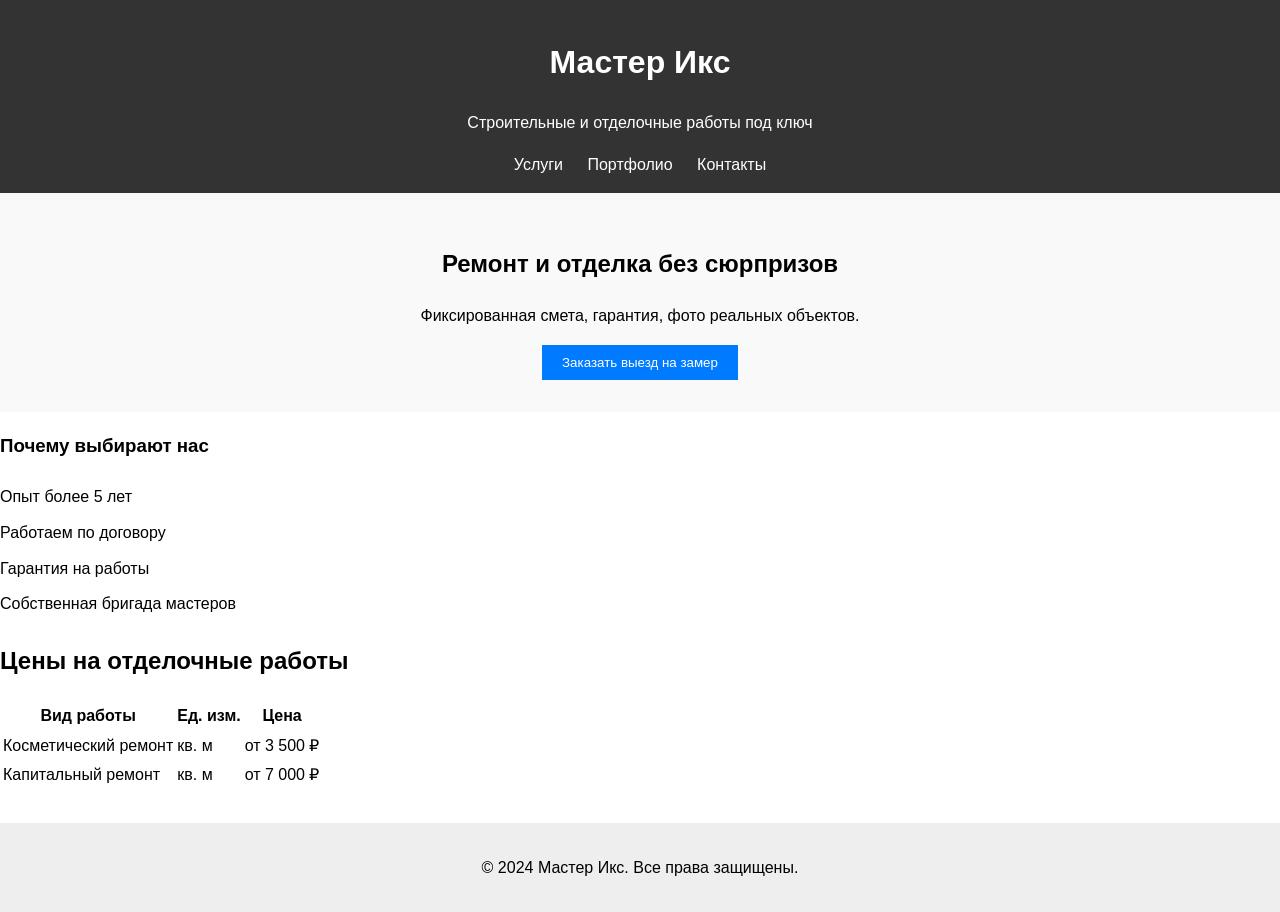
==== contacts.html @ 5e1fc559 "Создал страницы портфолио и контактов" ====
<!DOCTYPE html>
<html lang="ru">
<head>
  <meta charset="UTF-8" />
  <meta name="viewport" content="width=device-width, initial-scale=1.0"/>
  <title>Мастер Икс — строительные и отделочные работы</title>
  <link rel="stylesheet" href="css/style.css" />
</head>
<body>
  <header>
    <h1>Мастер Икс</h1>
    <p>Строительные и отделочные работы под ключ</p>

  <nav>
    <a href="services.html">Услуги</a>
    <a href="portfolio.html">Портфолио</a>
    <a href="#contacts">Контакты</a>
</nav>

  
  </header>

  <main>
    <section class="hero">
      <h2>Ремонт и отделка без сюрпризов</h2>
      <p>Фиксированная смета, гарантия, фото реальных объектов.</p>
      <button onclick="location.href='contacts.html'">Заказать выезд на замер</button>
    </section>

    <section class="features">
      <h3>Почему выбирают нас</h3>

      <ul>
        <li>Опыт более 5 лет</li>
        <li>Работаем по договору</li>
        <li>Гарантия на работы</li>
        <li>Собственная бригада мастеров</li>
      </ul>
    </section>
<section class="prices-section">
    <h2>Цены на отделочные работы</h2>
    <table class="price-table">
        <thead>
            <tr>
                <th>Вид работы</th>
                <th>Ед. изм.</th>
                <th>Цена</th>
            </tr>
        </thead>
        <tbody>
            <tr>
                <td>Косметический ремонт</td>
                <td>кв. м</td>
                <td>от 3 500 ₽</td>
            </tr>
            <tr>
                <td>Капитальный ремонт</td>
                <td>кв. м</td>
                <td>от 7 000 ₽</td>
            </tr>
        </tbody>
    </table>
</section>

  </main>

  <footer>
    <p>&copy; 2024 Мастер Икс. Все права защищены.</p>
  </footer>
</body>
</html>
---- css/style.css ----
body { font-family: Arial, sans-serif; margin: 0; padding: 0; line-height: 1.6; }
header { background: #333; color: #fff; padding: 1rem; text-align: center; }
nav a { color: #fff; margin: 0 10px; text-decoration: none; }
.hero { padding: 2rem; text-align: center; background: #f9f9f9; }
button { padding: 10px 20px; background: #007bff; color: white; border: none; cursor: pointer; }
ul { list-style-type: none; padding: 0; }
li { padding: 5px 0; }
footer { text-align: center; padding: 1rem; margin-top: 2rem; background: #eee; }
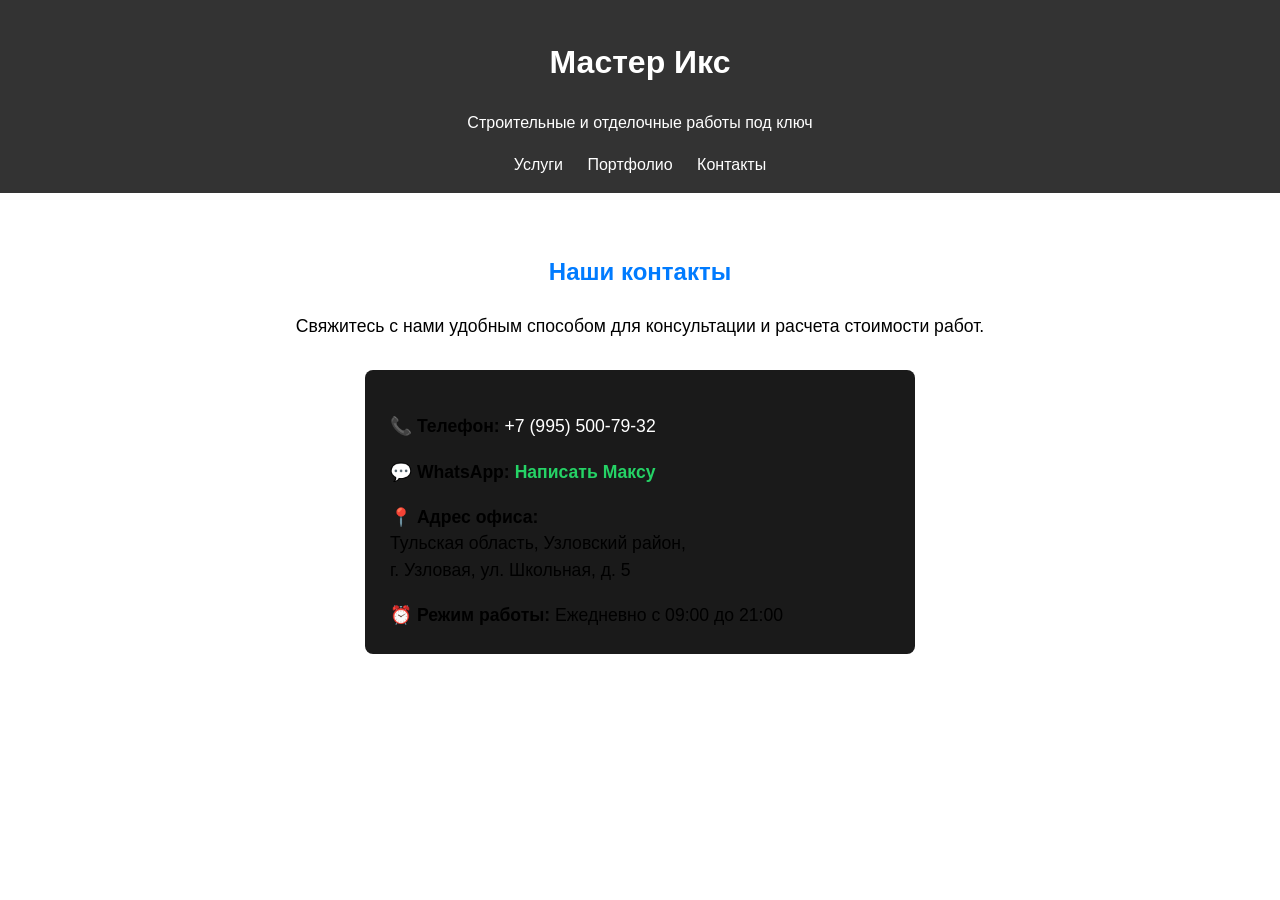
==== commit e898b12e: "Вернул теги main на страницу контактов" ====
--- a/contacts.html
+++ b/contacts.html
@@ -20,52 +20,30 @@
   
   </header>
 
-  <main>
-    <section class="hero">
-      <h2>Ремонт и отделка без сюрпризов</h2>
-      <p>Фиксированная смета, гарантия, фото реальных объектов.</p>
-      <button onclick="location.href='contacts.html'">Заказать выезд на замер</button>
+     <section class="contacts-section" style="padding: 40px 20px; text-align: center;">
+   <main>
+     <h2 style="color: #007bff; margin-bottom: 20px;">Наши контакты</h2>
+        <p style="margin-bottom: 30px; font-size: 1.1rem;">Свяжитесь с нами удобным способом для консультации и расчета стоимости работ.</p>
+        
+        <div class="contact-info" style="max-width: 500px; margin: 0 auto; text-align: left; background: #1a1a1a; padding: 25px; border-radius: 8px;">
+            <p style="margin-bottom: 15px; font-size: 1.1rem;">
+                <strong>📞 Телефон:</strong> <a href="tel:+79955007932" style="color: #fff; text-decoration: none;">+7 (995) 500-79-32</a>
+            </p>
+            <p style="margin-bottom: 15px; font-size: 1.1rem;">
+                <strong>💬 WhatsApp:</strong> <a href="https://wa.me" target="_blank" style="color: #25D366; text-decoration: none; font-weight: bold;">Написать Максу</a>
+            </p>
+            <p style="margin-bottom: 15px; font-size: 1.1rem; line-height: 1.5;">
+                <strong>📍 Адрес офиса:</strong><br>
+                Тульская область, Узловский район,<br>
+                г. Узловая, ул. Школьная, д. 5
+            </p>
+            <p style="margin-bottom: 0; font-size: 1.1rem;">
+                <strong>⏰ Режим работы:</strong> Ежедневно с 09:00 до 21:00
+            </p>
+        </div>
     </section>
+<main>
 
-    <section class="features">
-      <h3>Почему выбирают нас</h3>
-
-      <ul>
-        <li>Опыт более 5 лет</li>
-        <li>Работаем по договору</li>
-        <li>Гарантия на работы</li>
-        <li>Собственная бригада мастеров</li>
-      </ul>
-    </section>
-<section class="prices-section">
-    <h2>Цены на отделочные работы</h2>
-    <table class="price-table">
-        <thead>
-            <tr>
-                <th>Вид работы</th>
-                <th>Ед. изм.</th>
-                <th>Цена</th>
-            </tr>
-        </thead>
-        <tbody>
-            <tr>
-                <td>Косметический ремонт</td>
-                <td>кв. м</td>
-                <td>от 3 500 ₽</td>
-            </tr>
-            <tr>
-                <td>Капитальный ремонт</td>
-                <td>кв. м</td>
-                <td>от 7 000 ₽</td>
-            </tr>
-        </tbody>
-    </table>
-</section>
-
-  </main>
-
-  <footer>
-    <p>&copy; 2024 Мастер Икс. Все права защищены.</p>
   </footer>
 </body>
 </html>
